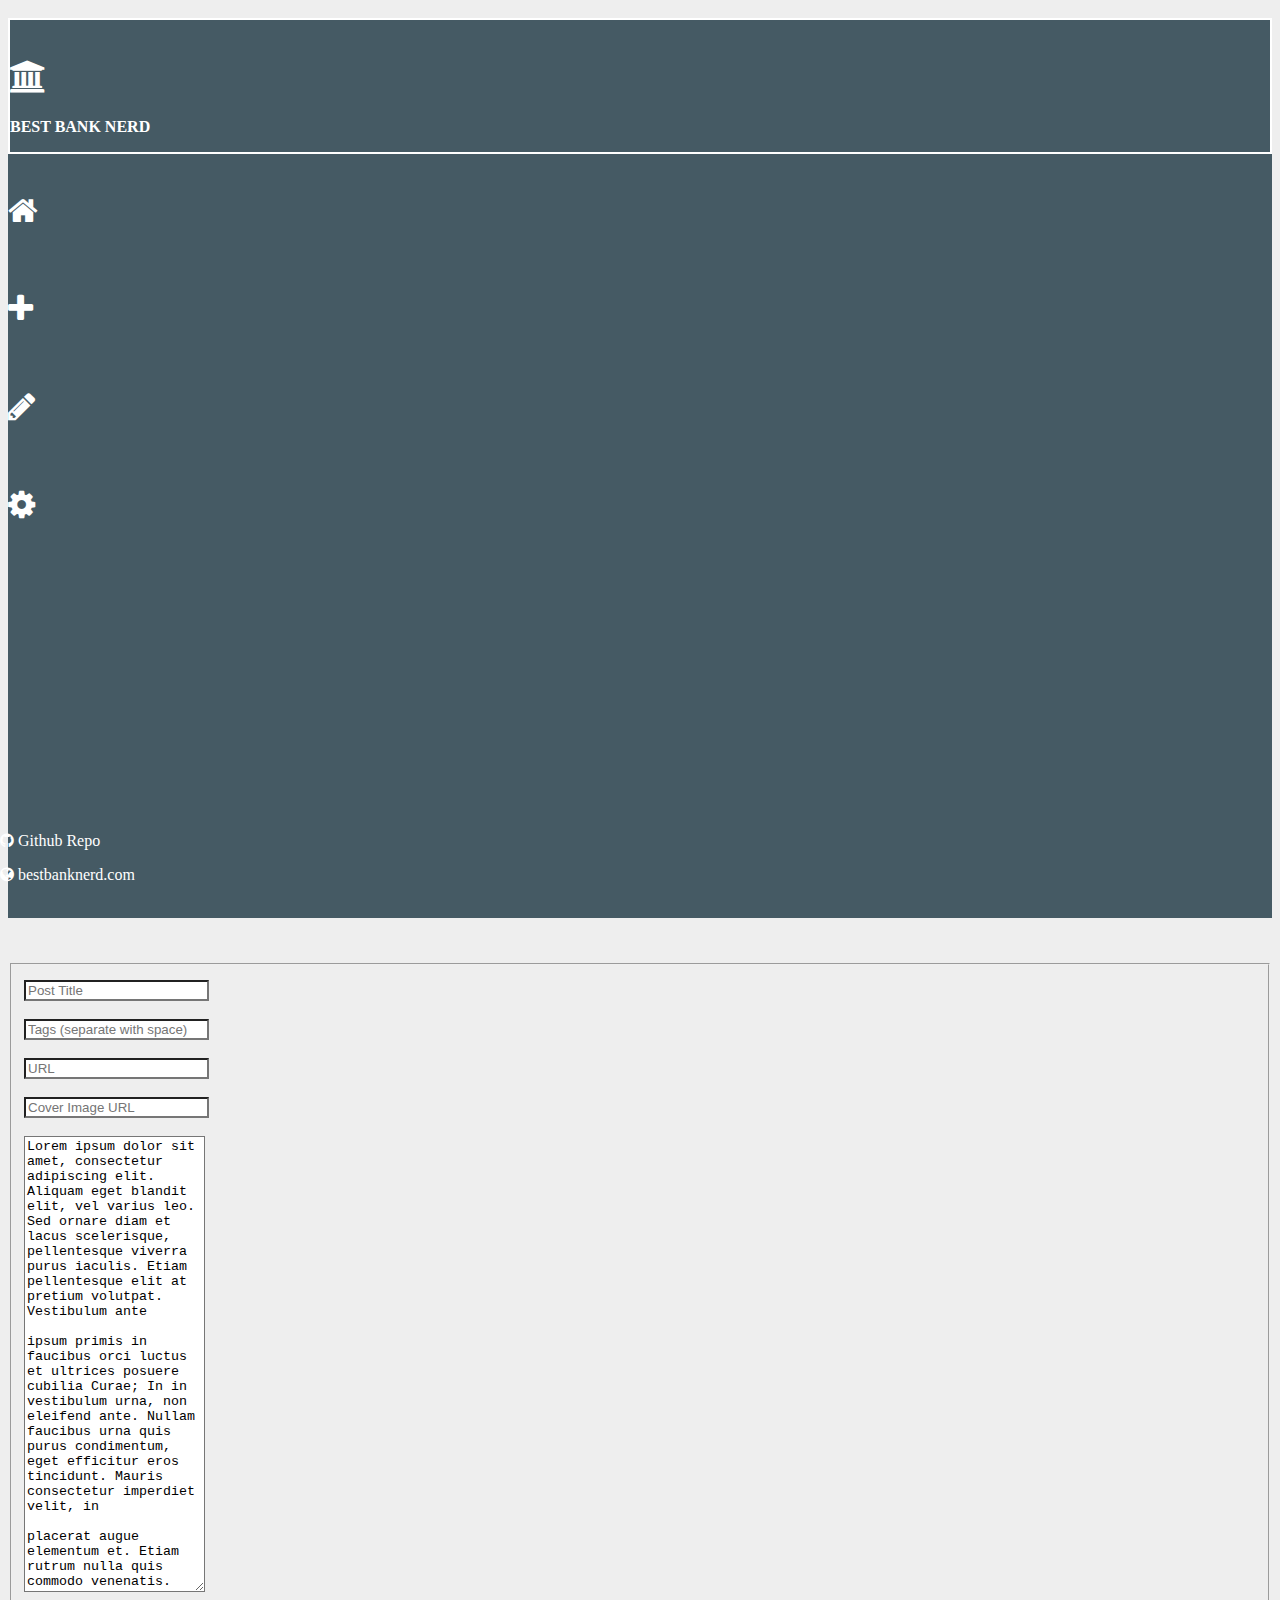
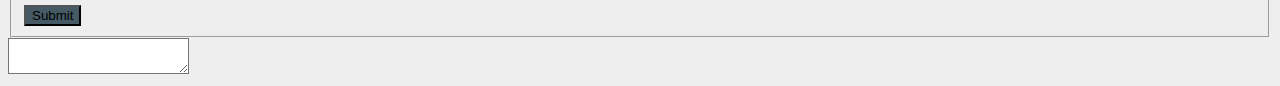
==== controls/index.html @ e3f052fb "backend" ====
<!DOCTYPE html>
<html lang="en">

<head>
  <!-- Required meta tags always come first -->
  <meta charset="utf-8">
  <meta name="viewport" content="width=device-width, initial-scale=1, shrink-to-fit=no">
  <meta http-equiv="x-ua-compatible" content="ie=edge">

  <!-- Bootstrap CSS -->
  <link rel="stylesheet" href="https://maxcdn.bootstrapcdn.com/bootstrap/4.0.0-alpha.2/css/bootstrap.min.css" integrity="sha384-y3tfxAZXuh4HwSYylfB+J125MxIs6mR5FOHamPBG064zB+AFeWH94NdvaCBm8qnd" crossorigin="anonymous">
  <link rel="stylesheet" href="https://maxcdn.bootstrapcdn.com/font-awesome/4.5.0/css/font-awesome.min.css">
  <link rel="stylesheet" href="../css/stylesheet.css">
</head>

<body>
  <div class="container-fluid portal" id="top">
    <div class='row'>
      <div class="col-sm-2 controls-side-bar">
        <div class="blog-icon">
          <h1 class="text-xs-center"><i class="fa fa-university"></i></h1>
          <p class="text-xs-center">
            <strong>BEST BANK NERD</strong>
          </p>
        </div>
        <a class="nav-icon text-xs-center" href="">
          <h1><i class="fa fa-home transition"></i></h1>
        </a>
        <a class="nav-icon text-xs-center" id="createLink">
          <h1><i class="fa fa-plus transition"></i></h1>
        </a>
        <a class="nav-icon text-xs-center" href="">
          <h1><i class="fa fa-pencil transition"></i></h1>
        </a>
        <a class="nav-icon text-xs-center" href="">
          <h1><i class="fa fa-cog transition"></i></h1>
        </a>
        <div class="bottom-text">
          <a class="text-xs-center" href="http://www.bestbanknerd.com">
            <p><i class="fa fa-github"></i> Github Repo</p>
          </a>
          <a class="text-xs-center" href="http://www.bestbanknerd.com">
            <p><i class="fa fa-globe"></i> bestbanknerd.com</p>
          </a>
        </div>
      </div>
      <div class='col-sm-10 portal-content'>
        <div class="home"></div>
        <div class="create">
          <div class="upload-form">
            <form id="new-post">
              <fieldset>
                <!-- Text input-->
                <div class="form-group">
                  <div class="col-md-12">
                    <input id="title" name="title" type="text" placeholder="Post Title" class="form-control input-md" required="">

                  </div>
                </div>

                <!-- Text input-->
                <div class="form-group">
                  <div class="col-md-12">
                    <input id="tags" name="tags" type="text" placeholder="Tags (separate with space)" class="form-control input-md" required="">

                  </div>
                </div>

                <!-- Text input-->
                <div class="form-group">
                  <div class="col-md-12">
                    <input id="url" name="url" type="text" placeholder="URL" class="form-control input-md" required="">

                  </div>
                </div>

                <!-- Text input-->
                <div class="form-group">
                  <div class="col-md-12">
                    <input id="cover-img" name="cover-img" type="text" placeholder="Cover Image URL" class="form-control input-md" required="">

                  </div>
                </div>
                <!-- Textarea -->
                <div class="form-group">
                  <div class="col-md-12">
                    <textarea class="form-control" id="text" name="">Lorem ipsum dolor sit amet, consectetur adipiscing elit. Aliquam eget blandit elit, vel varius leo. Sed ornare diam et lacus scelerisque, pellentesque viverra purus iaculis. Etiam pellentesque elit at pretium volutpat. Vestibulum ante
                      ipsum primis in faucibus orci luctus et ultrices posuere cubilia Curae; In in vestibulum urna, non eleifend ante. Nullam faucibus urna quis purus condimentum, eget efficitur eros tincidunt. Mauris consectetur imperdiet velit, in
                      placerat augue elementum et. Etiam rutrum nulla quis commodo venenatis.
                    </textarea>
                  </div>
                </div>


                <!-- Button -->
                <div class="form-group">
                  <div class="col-md-12">
                    <button id="create" name="create" class="btn btn-primary">Submit</button>
                  </div>
                </div>

              </fieldset>
            </form>

          </div>
          <div class="output"></div>
          <input id="outputDate" type="hidden"></input>
          <input id="outputPostCount" type="hidden"></input>
          <textarea id="outputHtml"></textarea>
        </div>
        <div class="manage"></div>
        <div class="settings"></div>
      </div>
    </div>
  </div>
  <!-- jQuery first, then Bootstrap JS. -->
  <script src="https://ajax.googleapis.com/ajax/libs/jquery/2.1.4/jquery.min.js"></script>
  <script src="https://maxcdn.bootstrapcdn.com/bootstrap/4.0.0-alpha.2/js/bootstrap.min.js" integrity="sha384-vZ2WRJMwsjRMW/8U7i6PWi6AlO1L79snBrmgiDpgIWJ82z8eA5lenwvxbMV1PAh7" crossorigin="anonymous"></script>
  <script type="text/javascript" src="json2html.js"></script>
  <script type="text/javascript" src="article2json.js"></script>
  <script src="create.js"></script>

</body>

</html>
---- css/stylesheet.css ----
* {
  border-radius: 0 !important;
  -moz-border-radius: 0 !important;
  -o-border-radius: 0 !important; }

body {
  padding: 0;
  overflow-x: hidden;
  background-color: #EEEEEE;
  font-family: 'Roboto Slab', serif; }

.transition {
  -o-transition: all 0.2s linear;
  -moz-transition: all 0.2s linear;
  -webkit-transition: all 0.2s linear;
  -ms-transition: all 0.2s linear;
  transition: all 0.2s linear; }

a {
  color: #373a3c;
  text-decoration: none;
  -o-transition: all 0.2s linear;
  -moz-transition: all 0.2s linear;
  -webkit-transition: all 0.2s linear;
  -ms-transition: all 0.2s linear;
  transition: all 0.2s linear; }
  a .card-text {
    color: #373a3c; }
  a:hover {
    text-decoration: none; }
    a:hover .card-title {
      color: #777777; }
    a:hover .article-tags {
      color: #F64F4F !important; }
    a:hover .card-text {
      color: #373a3c; }

hr {
  height: 1px;
  background-color: #373a3c; }

.intro {
  background-color: #FFFFFF;
  padding: 5vh 0; }
  .intro h1 {
    font-size: 3rem;
    margin-bottom: 0.25vh; }
  .intro p {
    color: #777777; }

.social {
  padding-top: 1%; }
  @media (max-width: 52.3em) {
    .social {
      font-size: 0.75rem; } }
  @media (max-width: 40.5em) {
    .social {
      font-size: 0.5rem; } }
  @media (max-width: 33.8em) {
    .social {
      font-size: 1rem; } }
  .social .fa-stack:hover .fa-circle {
    color: #777777; }
  .social .fb-circle {
    color: #5d82d1; }
  .social .tw-circle {
    color: #40bff5; }
  .social .gp-circle {
    color: #eb5e4c; }
  .social .em-circle {
    color: #eb5e4c; }

nav {
  background-color: #EEEEEE; }
  nav .collapse {
    padding: 0 3%; }
  nav .nav-item {
    padding: 1%; }
    nav .nav-item .nav-link {
      font-weight: 700;
      color: #373a3c; }
    nav .nav-item.active {
      background-color: #F64F4F; }
      nav .nav-item.active .nav-link {
        color: white; }
      nav .nav-item.active:hover {
        background-color: #F64F4F; }
    nav .nav-item:hover {
      background-color: #777777; }
      nav .nav-item:hover .nav-link {
        color: white; }

.col-footer-nav {
  padding-left: 5%; }
  .col-footer-nav .footer-nav .nav-item .nav-link:hover {
    color: #777777; }
  .col-footer-nav .footer-nav .nav-item .active {
    color: #F64F4F; }
    .col-footer-nav .footer-nav .nav-item .active:hover {
      color: #F64F4F; }

.navbar {
  padding: 0; }

.navbar-nav .nav-item + .nav-item {
  margin: 0; }

.col-sm-6 .article-card {
  margin-top: 2vh; }

@media (max-width: 68em) {
  .col-sm-8 .article-card {
    margin-left: 5%; } }
.article-card .overlay {
  position: absolute;
  top: 0;
  width: 100%;
  height: 50vh;
  font-size: 5rem;
  opacity: 0; }
  @media (max-width: 62em) {
    .article-card .overlay {
      font-size: 2rem; } }
  .article-card .overlay .overlay-shadow {
    position: absolute;
    top: 0;
    width: 100%;
    height: 50vh;
    background-color: #373a3c;
    opacity: 0.75; }
  .article-card .overlay i {
    padding-top: 15vh; }
  .article-card .overlay .overlay-icon {
    opacity: 1; }
  .article-card .overlay .overlay-circle {
    color: #777777;
    opacity: 0.75; }
.article-card:hover .card-title {
  color: #777777; }
.article-card:hover .overlay {
  opacity: 1; }
.article-card .article-tags {
  color: #F64F4F;
  text-decoration: underline; }

.cover {
  padding: 5vh 3%; }
  .cover .card-img-top {
    width: 100%;
    height: 50vh; }
  .cover .card-block {
    background-color: #FFFFFF;
    width: auto; }
  .cover .latest {
    margin-bottom: 2vh; }

@media (min-width: 62em) {
  .side-bar .side-card {
    width: 338px; } }
.side-bar .ad-card .card-img-top {
  height: 280px; }
.side-bar .subscribe-card .card-block {
  background-color: #F64F4F; }
  .side-bar .subscribe-card .card-block #inputEmail {
    border: none; }
    @media (min-width: 62em) {
      .side-bar .subscribe-card .card-block #inputEmail {
        width: 60%; } }
    @media (max-width: 60em) {
      .side-bar .subscribe-card .card-block #inputEmail {
        width: 100%; } }
  .side-bar .subscribe-card .card-block #signUp {
    width: 100%;
    border: none;
    color: #F64F4F;
    background-color: white;
    margin-top: 2vh; }
    @media (min-width: 62em) {
      .side-bar .subscribe-card .card-block #signUp {
        width: 35%;
        margin-top: 0; } }

.content {
  padding: 5vh 3%; }

.article-content {
  padding: 5vh 3%;
  background-color: #FFFFFF; }

.author {
  color: #F64F4F; }

.article-cover-img {
  width: 100%;
  padding-bottom: 2vh; }

.side-bar-ad {
  width: 100%; }

@media (max-width: 34em) {
  .related-link {
    display: none; } }

@media (max-width: 34em) {
  .related-card {
    display: none; } }

.more-stories {
  width: 100%;
  height: 25vh; }

.more-stories-overlay {
  font-size: 3rem !important; }
  .more-stories-overlay .overlay-shadow {
    height: 25vh !important; }
  .more-stories-overlay i {
    padding-top: 5vh !important; }

#footer {
  position: relative;
  height: auto;
  padding-top: 5vh;
  background-color: #FFFFFF; }
  @media (max-width: 48em) {
    #footer {
      padding-bottom: 25vh; } }
  #footer h4 {
    font-weight: 700; }
  #footer .copyright {
    position: absolute;
    bottom: 0;
    right: 5%; }
    @media (max-width: 48em) {
      #footer .copyright {
        text-align: center; } }

.portal .controls-side-bar {
  height: 100vh;
  background-color: #455A64; }
  .portal .controls-side-bar .blog-icon {
    margin-top: 2vh;
    padding-top: 2vh;
    color: #ffffff;
    border: 2px solid #ffffff; }
  .portal .controls-side-bar hr {
    width: 100%;
    border: 1px solid #ffffff; }

.nav-icon {
  color: #ffffff;
  margin: 1vh 1%; }
  .nav-icon:hover i {
    color: #ffffff;
    font-size: 200%; }

.bottom-text {
  position: absolute;
  width: 100%;
  bottom: 0;
  left: 0; }
  .bottom-text p {
    position: relative;
    color: #ffffff; }

.create .upload-form {
  width: 100%;
  margin-top: 5vh; }
  .create .upload-form .form-group .col-md-12 input {
    margin: 1vh 0; }
  .create .upload-form .form-group .col-md-12 textarea {
    height: 50vh;
    margin: 1vh 0; }
  .create .upload-form .form-group .col-md-12 #create {
    background-color: #455A64; }

/*# sourceMappingURL=stylesheet.css.map */
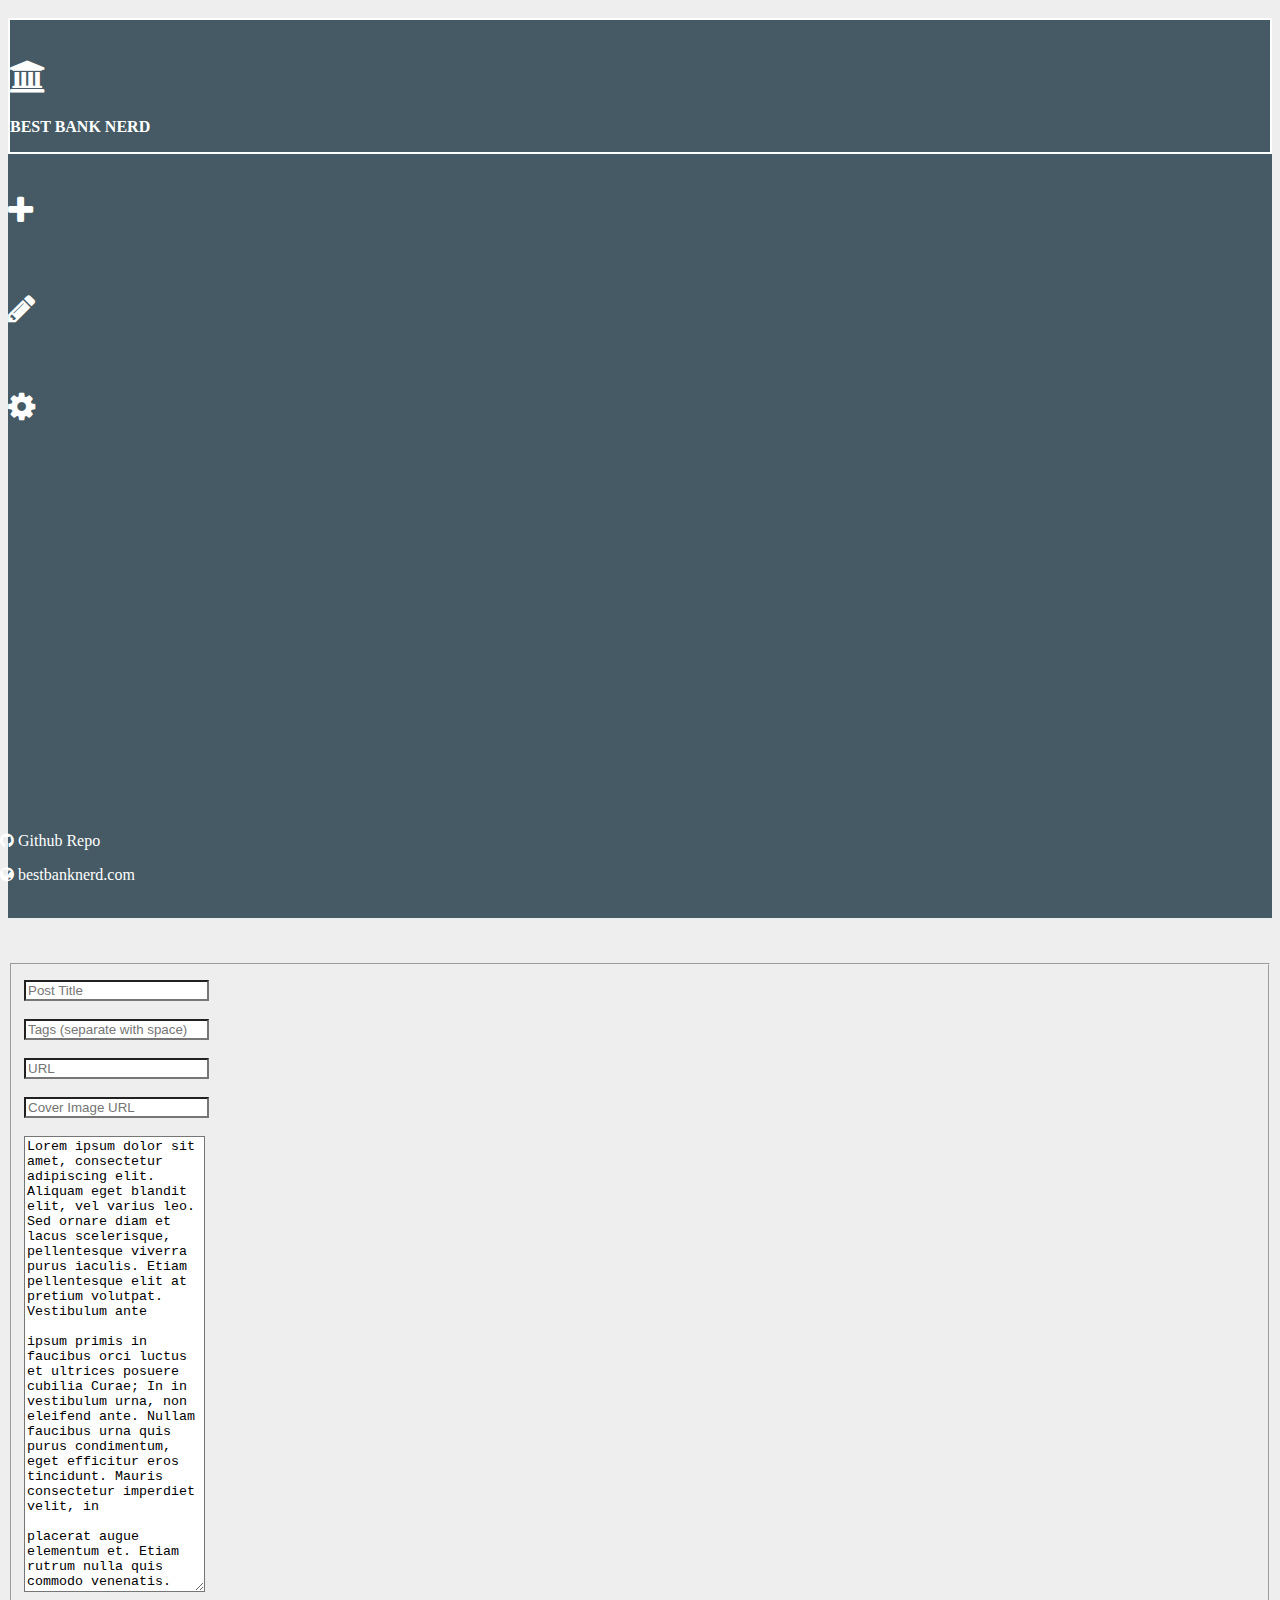
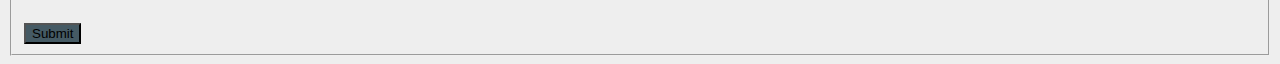
==== commit beab0a1c: "Backend V1.0" ====
--- a/controls/index.html
+++ b/controls/index.html
@@ -23,16 +23,13 @@
             <strong>BEST BANK NERD</strong>
           </p>
         </div>
-        <a class="nav-icon text-xs-center" href="">
-          <h1><i class="fa fa-home transition"></i></h1>
-        </a>
         <a class="nav-icon text-xs-center" id="createLink">
           <h1><i class="fa fa-plus transition"></i></h1>
         </a>
-        <a class="nav-icon text-xs-center" href="">
+        <a class="nav-icon text-xs-center" id="manageLink">
           <h1><i class="fa fa-pencil transition"></i></h1>
         </a>
-        <a class="nav-icon text-xs-center" href="">
+        <a class="nav-icon text-xs-center" id="settingsLink">
           <h1><i class="fa fa-cog transition"></i></h1>
         </a>
         <div class="bottom-text">
@@ -45,7 +42,6 @@
         </div>
       </div>
       <div class='col-sm-10 portal-content'>
-        <div class="home"></div>
         <div class="create">
           <div class="upload-form">
             <form id="new-post">
@@ -57,28 +53,22 @@
 
                   </div>
                 </div>
-
                 <!-- Text input-->
                 <div class="form-group">
                   <div class="col-md-12">
                     <input id="tags" name="tags" type="text" placeholder="Tags (separate with space)" class="form-control input-md" required="">
-
                   </div>
                 </div>
-
                 <!-- Text input-->
                 <div class="form-group">
                   <div class="col-md-12">
                     <input id="url" name="url" type="text" placeholder="URL" class="form-control input-md" required="">
-
                   </div>
                 </div>
-
                 <!-- Text input-->
                 <div class="form-group">
                   <div class="col-md-12">
                     <input id="cover-img" name="cover-img" type="text" placeholder="Cover Image URL" class="form-control input-md" required="">
-
                   </div>
                 </div>
                 <!-- Textarea -->
@@ -90,35 +80,71 @@
                     </textarea>
                   </div>
                 </div>
-
-
                 <!-- Button -->
                 <div class="form-group">
                   <div class="col-md-12">
                     <button id="create" name="create" class="btn btn-primary">Submit</button>
+                    <button id="edit" name="edit" class="btn btn-primary">Make Changes</button>
                   </div>
                 </div>
-
               </fieldset>
             </form>
-
           </div>
           <div class="output"></div>
           <input id="outputDate" type="hidden"></input>
           <input id="outputPostCount" type="hidden"></input>
-          <textarea id="outputHtml"></textarea>
+          <input id="edit-outputDate" type="hidden"></input>
+          <input id="edit-outputPostCount" type="hidden"></input>
+          <input id="outputURL" type="hidden"></input>
         </div>
-        <div class="manage"></div>
-        <div class="settings"></div>
+        <div class="manage">
+          <table class="table table-hover" id="allArticles">
+            <thead>
+              <tr>
+                <th>Article Title</th>
+                <th>Date</th>
+                <th>URL</th>
+              </tr>
+            </thead>
+            <tbody>
+            </tbody>
+          </table>
+        </div>
+        <div class="settings">Test4</div>
       </div>
     </div>
   </div>
   <!-- jQuery first, then Bootstrap JS. -->
   <script src="https://ajax.googleapis.com/ajax/libs/jquery/2.1.4/jquery.min.js"></script>
   <script src="https://maxcdn.bootstrapcdn.com/bootstrap/4.0.0-alpha.2/js/bootstrap.min.js" integrity="sha384-vZ2WRJMwsjRMW/8U7i6PWi6AlO1L79snBrmgiDpgIWJ82z8eA5lenwvxbMV1PAh7" crossorigin="anonymous"></script>
+  <script src="//cdn.tinymce.com/4/tinymce.min.js"></script>
+  <script>
+    tinymce.init({
+      selector: 'textarea',
+      height: 200
+    });
+  </script>
   <script type="text/javascript" src="json2html.js"></script>
   <script type="text/javascript" src="article2json.js"></script>
-  <script src="create.js"></script>
+    <script type="text/javascript" src="manage.js"></script>
+  <script type="text/javascript" src="create.js"></script>
+  <script>
+    $("#createLink").click(function() {
+      $(".create").css("display", "inline");
+      $(".manage").css("display", "none");
+      $(".settings").css("display", "none");
+    });
+    $("#manageLink").click(function() {
+      $(".create").css("display", "none");
+      $(".manage").css("display", "inline");
+      $(".settings").css("display", "none");
+    });
+    $("#settingsLink").click(function() {
+      $(".create").css("display", "none");
+      $(".manage").css("display", "none");
+      $(".settings").css("display", "inline");
+    });
+  </script>
 
 </body>
 
--- a/css/stylesheet.css
+++ b/css/stylesheet.css
@@ -271,6 +271,27 @@
     height: 50vh;
     margin: 1vh 0; }
   .create .upload-form .form-group .col-md-12 #create {
+    margin-top: 2vh;
     background-color: #455A64; }
+  .create .upload-form .form-group .col-md-12 #edit {
+    display: none;
+    margin-top: 2vh;
+    background-color: #455A64; }
+.create .download-btn {
+  width: 80%;
+  margin: 5vh 10%;
+  border: 2px solid #455A64;
+  background-color: #455A64;
+  color: white; }
+  .create .download-btn:hover {
+    border: 2px solid #455A64;
+    background-color: #EEEEEE;
+    color: #455A64; }
+
+.manage {
+  display: none; }
+
+.settings {
+  display: none; }
 
 /*# sourceMappingURL=stylesheet.css.map */
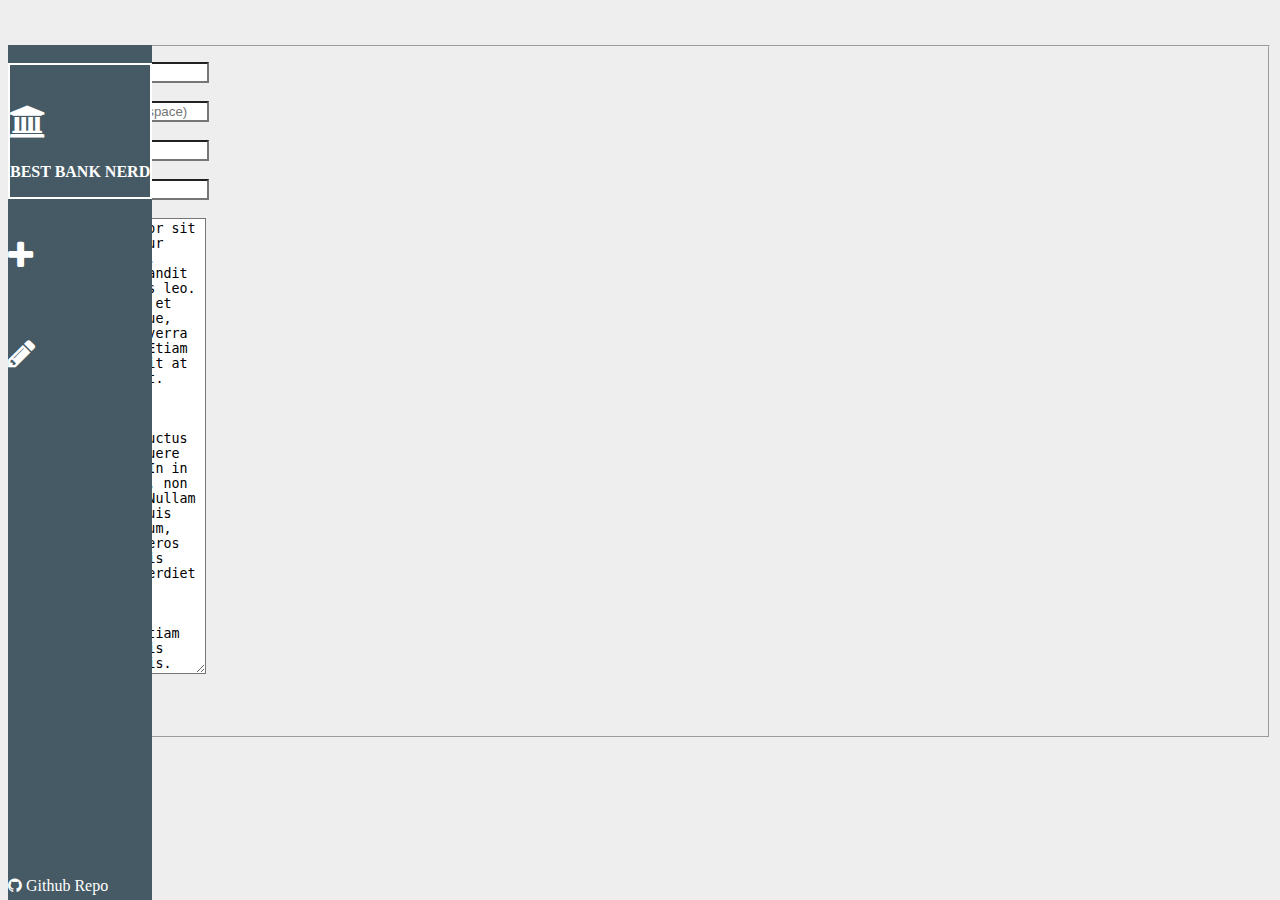
==== commit 3f526cb1: "Cleaning up pages" ====
--- a/controls/index.html
+++ b/controls/index.html
@@ -14,7 +14,7 @@
 </head>
 
 <body>
-  <div class="container-fluid portal" id="top">
+  <div class="container-fluid portal">
     <div class='row'>
       <div class="col-sm-2 controls-side-bar">
         <div class="blog-icon">
@@ -29,9 +29,6 @@
         <a class="nav-icon text-xs-center" id="manageLink">
           <h1><i class="fa fa-pencil transition"></i></h1>
         </a>
-        <a class="nav-icon text-xs-center" id="settingsLink">
-          <h1><i class="fa fa-cog transition"></i></h1>
-        </a>
         <div class="bottom-text">
           <a class="text-xs-center" href="http://www.bestbanknerd.com">
             <p><i class="fa fa-github"></i> Github Repo</p>
@@ -41,7 +38,7 @@
           </a>
         </div>
       </div>
-      <div class='col-sm-10 portal-content'>
+      <div class='col-sm-10 col-sm-offset-2 portal-content'>
         <div class="create">
           <div class="upload-form">
             <form id="new-post">
@@ -110,7 +107,6 @@
             </tbody>
           </table>
         </div>
-        <div class="settings">Test4</div>
       </div>
     </div>
   </div>
@@ -126,23 +122,16 @@
   </script>
   <script type="text/javascript" src="json2html.js"></script>
   <script type="text/javascript" src="article2json.js"></script>
-    <script type="text/javascript" src="manage.js"></script>
+  <script type="text/javascript" src="manage.js"></script>
   <script type="text/javascript" src="create.js"></script>
   <script>
     $("#createLink").click(function() {
       $(".create").css("display", "inline");
       $(".manage").css("display", "none");
-      $(".settings").css("display", "none");
     });
     $("#manageLink").click(function() {
       $(".create").css("display", "none");
       $(".manage").css("display", "inline");
-      $(".settings").css("display", "none");
-    });
-    $("#settingsLink").click(function() {
-      $(".create").css("display", "none");
-      $(".manage").css("display", "none");
-      $(".settings").css("display", "inline");
     });
   </script>
 
--- a/css/stylesheet.css
+++ b/css/stylesheet.css
@@ -235,6 +235,7 @@
         text-align: center; } }
 
 .portal .controls-side-bar {
+  position: fixed;
   height: 100vh;
   background-color: #455A64; }
   .portal .controls-side-bar .blog-icon {
@@ -250,8 +251,7 @@
   color: #ffffff;
   margin: 1vh 1%; }
   .nav-icon:hover i {
-    color: #ffffff;
-    font-size: 200%; }
+    color: #ccc; }
 
 .bottom-text {
   position: absolute;
